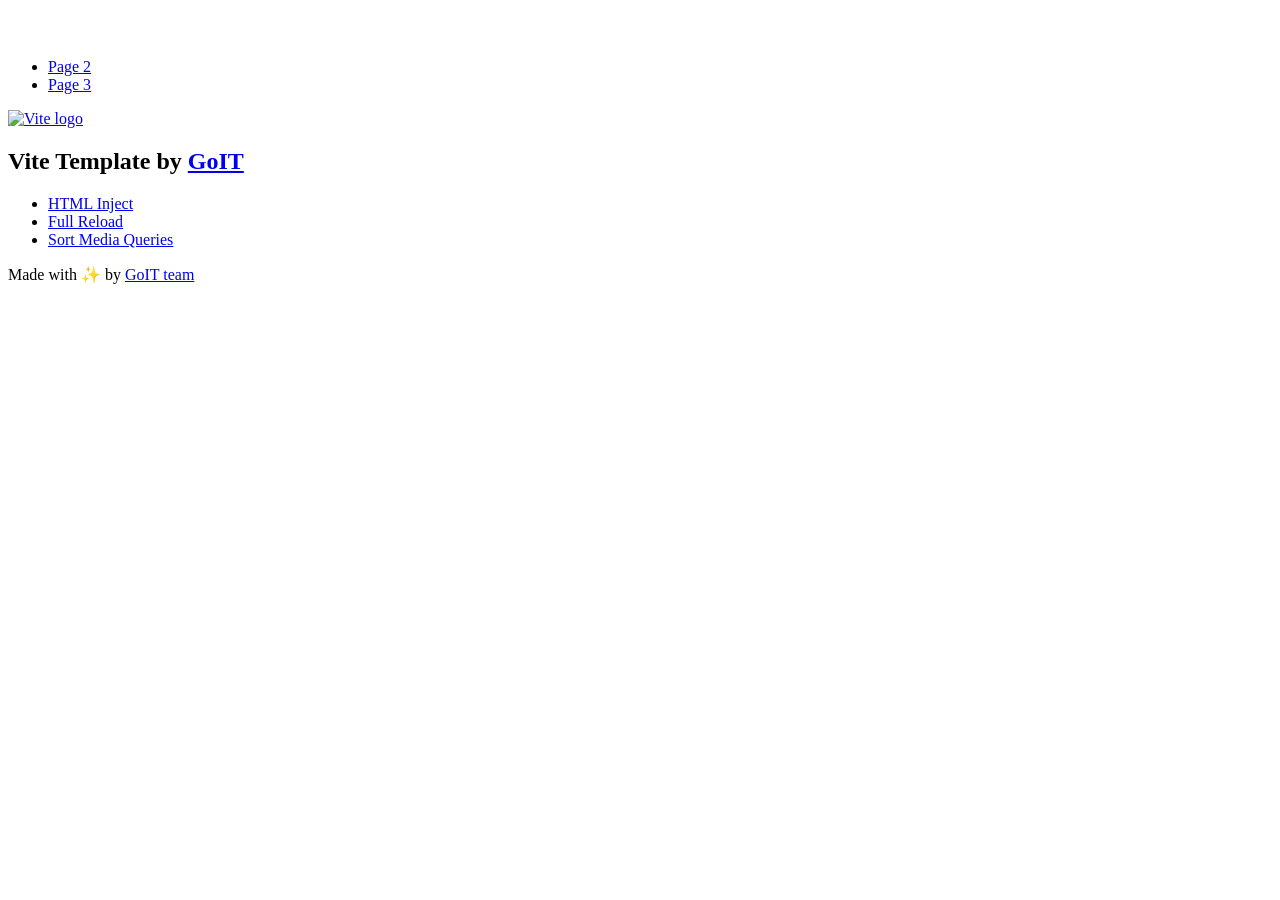
==== index.html @ 9b1685af "Deploying to gh-pages from @ Nastya1211/goit-js-hw-12@631d1f674a8981be294092d5f6696637adbd4fbd 🚀" ====
<!DOCTYPE html>
<html lang="en">
  <head>
    <meta charset="UTF-8" />
    <link rel="icon" type="image/svg+xml" href="/goit-js-hw-12/favicon.svg" />
    <meta name="viewport" content="width=device-width, initial-scale=1.0" />
    <title>Vanilla App Template</title>
    <script type="module" crossorigin src="/goit-js-hw-12/index.js"></script>
    <link rel="stylesheet" crossorigin href="/goit-js-hw-12/assets/styles-DvPDDfy5.css">
  </head>
  <body>
    <header class="header">
  <div class="container">
    <nav class="nav">
      <a class="nav-logo" href="./index.html" aria-label="Site logo">
        <svg class="nav-logo-icon" width="100" height="30">
          <use href="/goit-js-hw-12/assets/sprite-E8vg0sBb.svg#logo"></use>
        </svg>
      </a>
      <ul class="nav-list">
        <li class="nav-item">
          <a class="nav-link {=$highlight-act}" href="./page-2.html">Page 2</a>
        </li>
        <li class="nav-item">
          <a class="nav-link {=$highlight-curr}" href="./page-3.html">Page 3</a>
        </li>
      </ul>
    </nav>
  </div>
</header>


    <main>
      <!-- Loads the specified .html file -->
      <section class="vite-promo">
  <div class="container">
    <div class="vite-promo-thumb">
      <a
        class="vite-promo-link"
        href="https://vitejs.dev/"
        target="_blank"
        rel="noopener noreferrer"
        aria-label="Link to Vite official website"
        title="Vite.js  build tool"
      >
        <!-- Path to images as from index.html file -->
        <img
          class="pic"
          src="/goit-js-hw-12/assets/vite-logo-9o_aqrTe.png"
          alt="Vite logo"
          width="640"
          height="640"
        />
      </a>
    </div>
    <h1 class="main-title">
      <span class="main-title-gradient">Vite</span>
      Template by
      <a
        class="main-title-link"
        href="https://github.com/goitacademy/vanilla-app-template"
        target="_blank"
        rel="noopener noreferrer"
      >
        GoIT
      </a>
    </h1>
  </div>
</section>

      <article class="badges">
  <div class="container">
    <ul class="badges-list">
      <li class="badges-item">
        <a
          class="badges-link"
          href="https://www.npmjs.com/package/vite-plugin-html-inject"
          target="_blank"
          rel="noopener noreferrer"
        >
          HTML Inject
        </a>
      </li>
      <li class="badges-item">
        <a
          class="badges-link"
          href="https://www.npmjs.com/package/vite-plugin-full-reload"
          target="_blank"
          rel="noopener noreferrer"
        >
          Full Reload
        </a>
      </li>
      <li class="badges-item">
        <a
          class="badges-link"
          href="https://www.npmjs.com/package/postcss-sort-media-queries"
          target="_blank"
          rel="noopener noreferrer"
        >
          Sort Media Queries
        </a>
      </li>
    </ul>
  </div>
</article>

    </main>

    <footer class="footer">
  <div class="container">
    <p class="footer-desc">
      Made with ✨ by
      <a
        class="footer-link"
        href="https://goit.global/ua/"
        target="_blank"
        rel="noopener noreferrer"
      >
        GoIT team
      </a>
    </p>
  </div>
</footer>


  </body>
</html>
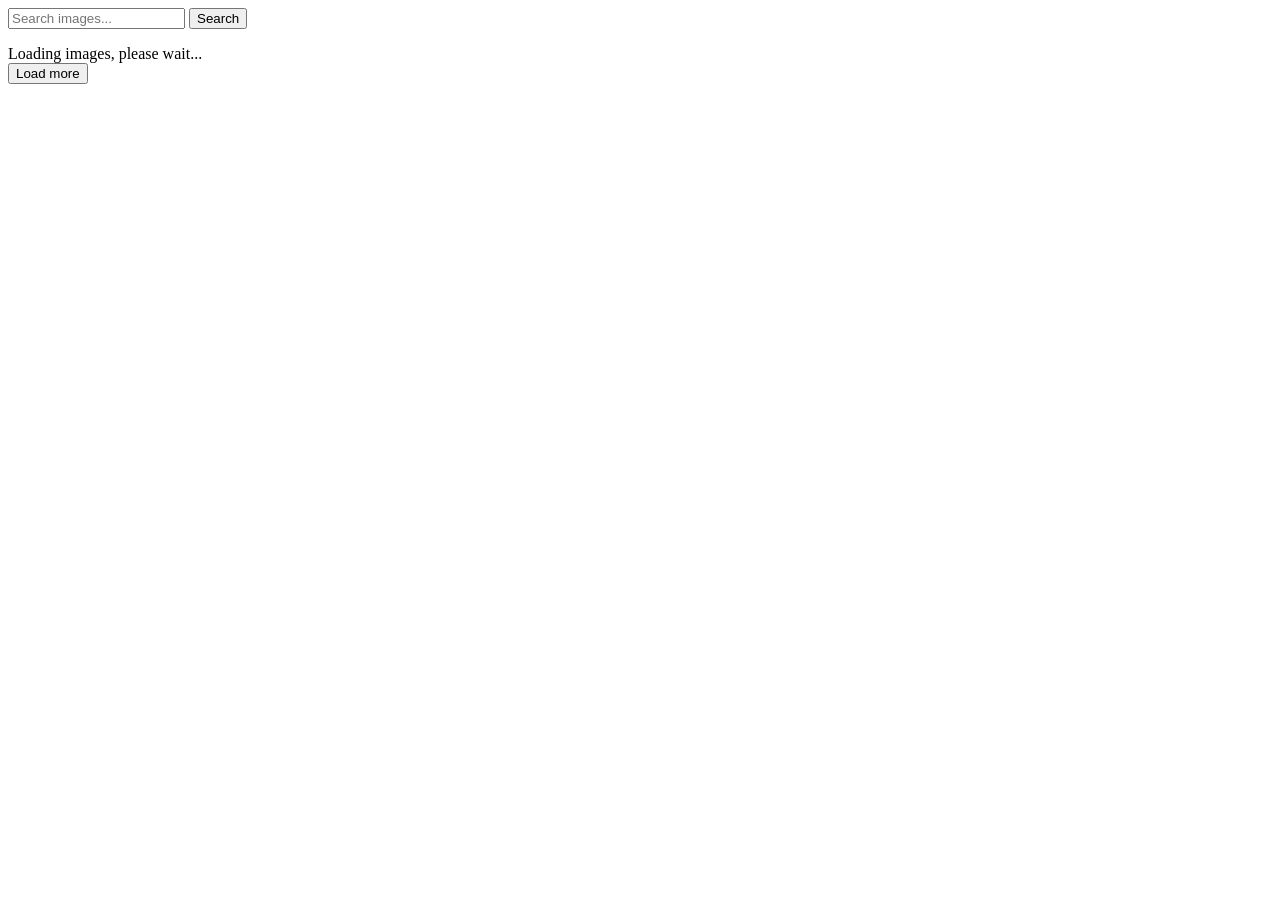
==== commit 73676510: "Deploying to gh-pages from @ Nastya1211/goit-js-hw-12@c96cdf502cc6a6d298b246e1a30a04ed5d1fe5ff 🚀" ====
--- a/index.html
+++ b/index.html
@@ -1,4 +1,4 @@
-<!DOCTYPE html>
+<!doctype html>
 <html lang="en">
   <head>
     <meta charset="UTF-8" />
@@ -6,123 +6,25 @@
     <meta name="viewport" content="width=device-width, initial-scale=1.0" />
     <title>Vanilla App Template</title>
     <script type="module" crossorigin src="/goit-js-hw-12/index.js"></script>
-    <link rel="stylesheet" crossorigin href="/goit-js-hw-12/assets/styles-DvPDDfy5.css">
+    <link rel="modulepreload" crossorigin href="/goit-js-hw-12/assets/vendor-CucEYOFD.js">
+    <link rel="stylesheet" crossorigin href="/goit-js-hw-12/assets/vendor-DumFYO8Z.css">
+    <link rel="stylesheet" crossorigin href="/goit-js-hw-12/assets/index-BF9FSbCq.css">
   </head>
   <body>
-    <header class="header">
-  <div class="container">
-    <nav class="nav">
-      <a class="nav-logo" href="./index.html" aria-label="Site logo">
-        <svg class="nav-logo-icon" width="100" height="30">
-          <use href="/goit-js-hw-12/assets/sprite-E8vg0sBb.svg#logo"></use>
-        </svg>
-      </a>
-      <ul class="nav-list">
-        <li class="nav-item">
-          <a class="nav-link {=$highlight-act}" href="./page-2.html">Page 2</a>
-        </li>
-        <li class="nav-item">
-          <a class="nav-link {=$highlight-curr}" href="./page-3.html">Page 3</a>
-        </li>
-      </ul>
-    </nav>
-  </div>
-</header>
+    <form class="search-form">
+      <input
+        type="text"
+        name="searchQuery"
+        autocomplete="off"
+        placeholder="Search images..."
+      />
+      <button type="submit">Search</button>
+    </form>
 
+    <ul class="gallery"></ul>
 
-    <main>
-      <!-- Loads the specified .html file -->
-      <section class="vite-promo">
-  <div class="container">
-    <div class="vite-promo-thumb">
-      <a
-        class="vite-promo-link"
-        href="https://vitejs.dev/"
-        target="_blank"
-        rel="noopener noreferrer"
-        aria-label="Link to Vite official website"
-        title="Vite.js  build tool"
-      >
-        <!-- Path to images as from index.html file -->
-        <img
-          class="pic"
-          src="/goit-js-hw-12/assets/vite-logo-9o_aqrTe.png"
-          alt="Vite logo"
-          width="640"
-          height="640"
-        />
-      </a>
-    </div>
-    <h1 class="main-title">
-      <span class="main-title-gradient">Vite</span>
-      Template by
-      <a
-        class="main-title-link"
-        href="https://github.com/goitacademy/vanilla-app-template"
-        target="_blank"
-        rel="noopener noreferrer"
-      >
-        GoIT
-      </a>
-    </h1>
-  </div>
-</section>
-
-      <article class="badges">
-  <div class="container">
-    <ul class="badges-list">
-      <li class="badges-item">
-        <a
-          class="badges-link"
-          href="https://www.npmjs.com/package/vite-plugin-html-inject"
-          target="_blank"
-          rel="noopener noreferrer"
-        >
-          HTML Inject
-        </a>
-      </li>
-      <li class="badges-item">
-        <a
-          class="badges-link"
-          href="https://www.npmjs.com/package/vite-plugin-full-reload"
-          target="_blank"
-          rel="noopener noreferrer"
-        >
-          Full Reload
-        </a>
-      </li>
-      <li class="badges-item">
-        <a
-          class="badges-link"
-          href="https://www.npmjs.com/package/postcss-sort-media-queries"
-          target="_blank"
-          rel="noopener noreferrer"
-        >
-          Sort Media Queries
-        </a>
-      </li>
-    </ul>
-  </div>
-</article>
-
-    </main>
-
-    <footer class="footer">
-  <div class="container">
-    <p class="footer-desc">
-      Made with ✨ by
-      <a
-        class="footer-link"
-        href="https://goit.global/ua/"
-        target="_blank"
-        rel="noopener noreferrer"
-      >
-        GoIT team
-      </a>
-    </p>
-  </div>
-</footer>
-
+    <div class="loader hidden">Loading images, please wait...</div>
+    <button type="button" class="load-more-btn hidden">Load more</button>
 
   </body>
 </html>
